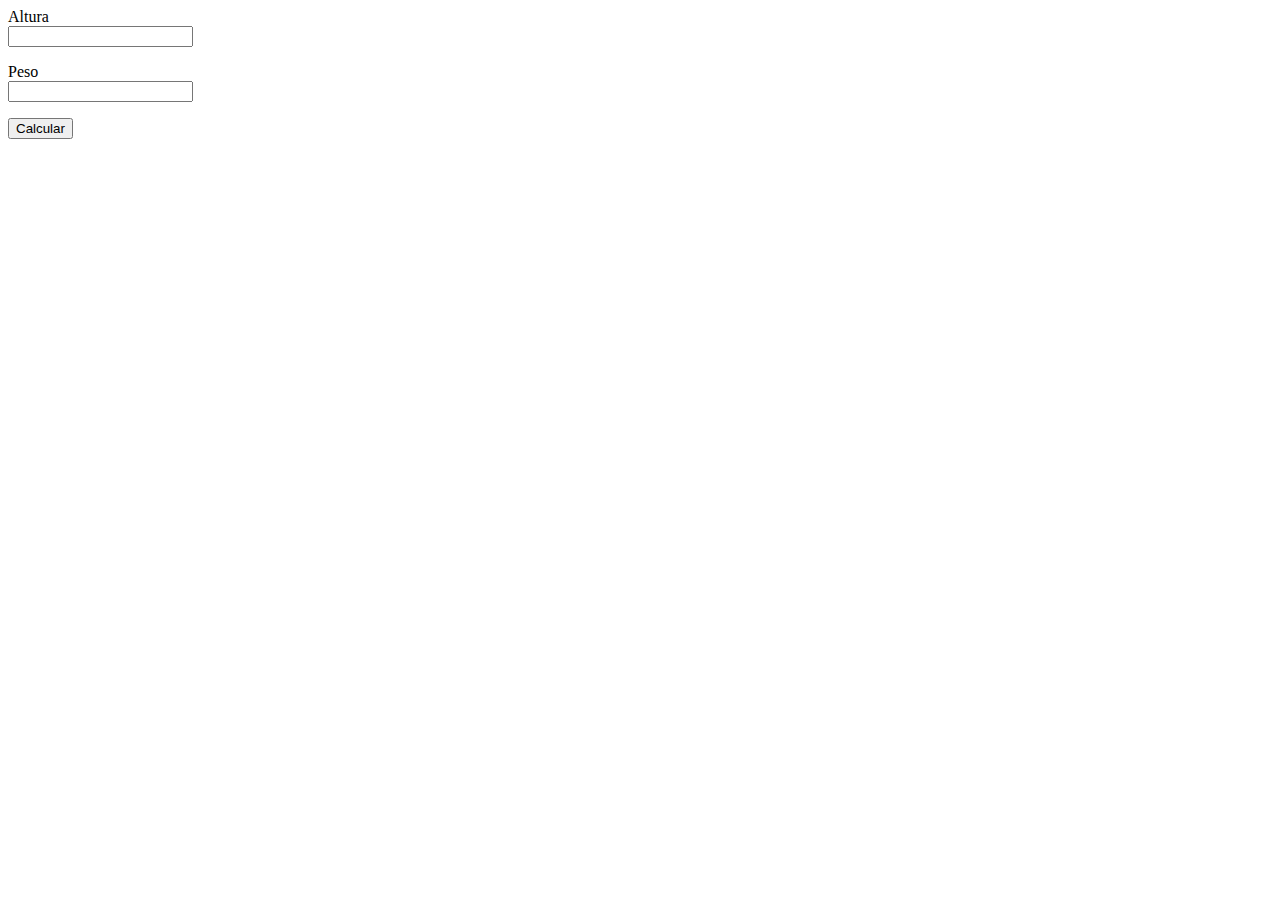
==== Atividade_imc/index.html @ b45194b1 "Add files via upload" ====
<html lang="pt-br">
<head>
    <meta charset="UTF-8">
    <title>IMC</title>
</head>

<body>
    <form name="imcForm" id="imcForm" action="#">
        <p>
            Altura<br>
            <input type="text" id="altura" name="altura"/>
        </p>
        <p>
            Peso<br>
            <input type="text" id="peso" name="peso"/>
        </p>
        <p> 
            <input type="submit" name="Enviar" value="Calcular" onclick="calcula_imc()"/>
        </p>
        <div id="resul">
        </div>
    </form>
</body>

</html>
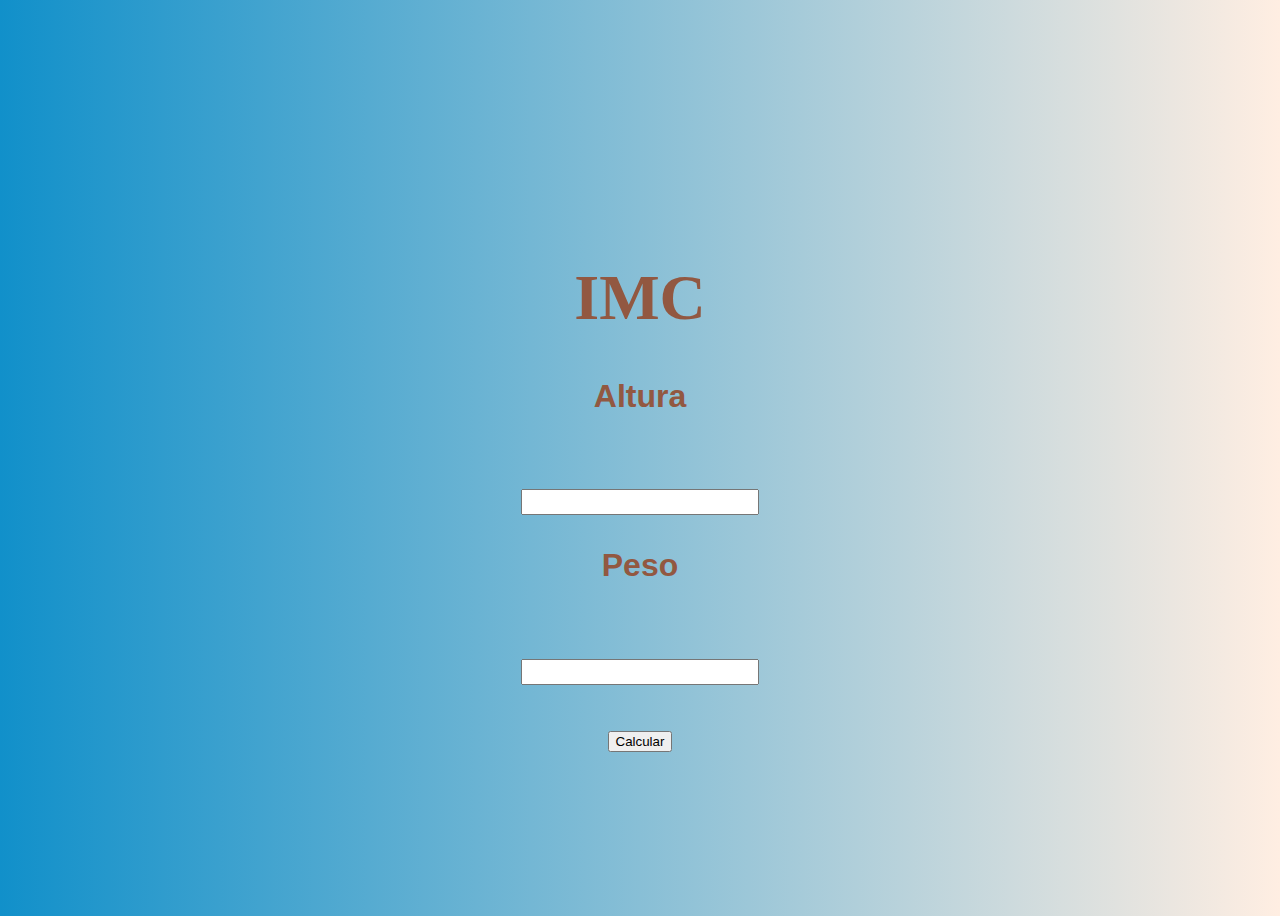
==== commit 438f56d4: "Add files via upload" ====
--- a/Atividade_imc/index.html
+++ b/Atividade_imc/index.html
@@ -1,25 +1,32 @@
+<!DOCTYPE html>
 <html lang="pt-br">
-<head>
-    <meta charset="UTF-8">
-    <title>IMC</title>
-</head>
+    <head>
+        <meta charset="UTF-8">
+        <link rel="stylesheet" href="estilo.css">
+        <title>IMC</title>
+        
+    </head>
+    <body>
+        <div class="forms">
+        <form name="imcForm" id="imcForm" action="#" style="text-align: center ; padding-top: 25px;" >
+            <h1>IMC</h1>
+                <h2>Altura</h2>
+                <br>
+                <input class = "alt" type="text" id="altura" name="altura">
 
-<body>
-    <form name="imcForm" id="imcForm" action="#">
-        <p>
-            Altura<br>
-            <input type="text" id="altura" name="altura"/>
-        </p>
-        <p>
-            Peso<br>
-            <input type="text" id="peso" name="peso"/>
-        </p>
-        <p> 
-            <input type="submit" name="Enviar" value="Calcular" onclick="calcula_imc()"/>
-        </p>
-        <div id="resul">
-        </div>
-    </form>
-</body>
+            <p>
+                <h2>Peso</h2> 
+                <br>
+                <input class ="pes" type="text" id="peso" name="peso">
+            </p>
+            <p>
+                <input class= "botao" type="submit" value="Calcular" name="Enviar" onclick="calcular_imc(event)">
+            </p>
 
+            <div id="resul"></div>
+        </form>
+
+        <script src="imc2.js"></script>
+
+    </body>
 </html>--- a/Atividade_imc/estilo.css
+++ b/Atividade_imc/estilo.css
@@ -0,0 +1,47 @@
+body{
+    height: 100vh;
+    background: linear-gradient(
+    90deg,
+    #1190ca 0%,#ffeee2
+    );
+    display: flex;
+    align-items: center;
+    justify-content: center;
+}
+
+
+h1{
+    color: #925841;
+}
+
+h2{
+    font-size: 100%;
+    font-family: 'Franklin Gothic Medium', 'Arial Narrow', Arial, sans-serif;
+    color: #925841;
+    text-align: center;
+}
+.forms{
+    text-align: center;
+    margin-top: 5%;
+    font-size: 2rem;
+}
+
+.botao:hover{
+        background-color: #925841;
+        color: white;
+}
+
+.altura, .peso{
+    margin-top: 0%;
+    margin-bottom: 0%;
+    color: white;
+    font-size: large;
+    font-weight: bold;
+}
+
+.alt, .pes{
+    font-family: 'Roboto Mono', monospace;
+    color: #925841;
+    font-weight: bold;
+    font-size: 18px;
+}
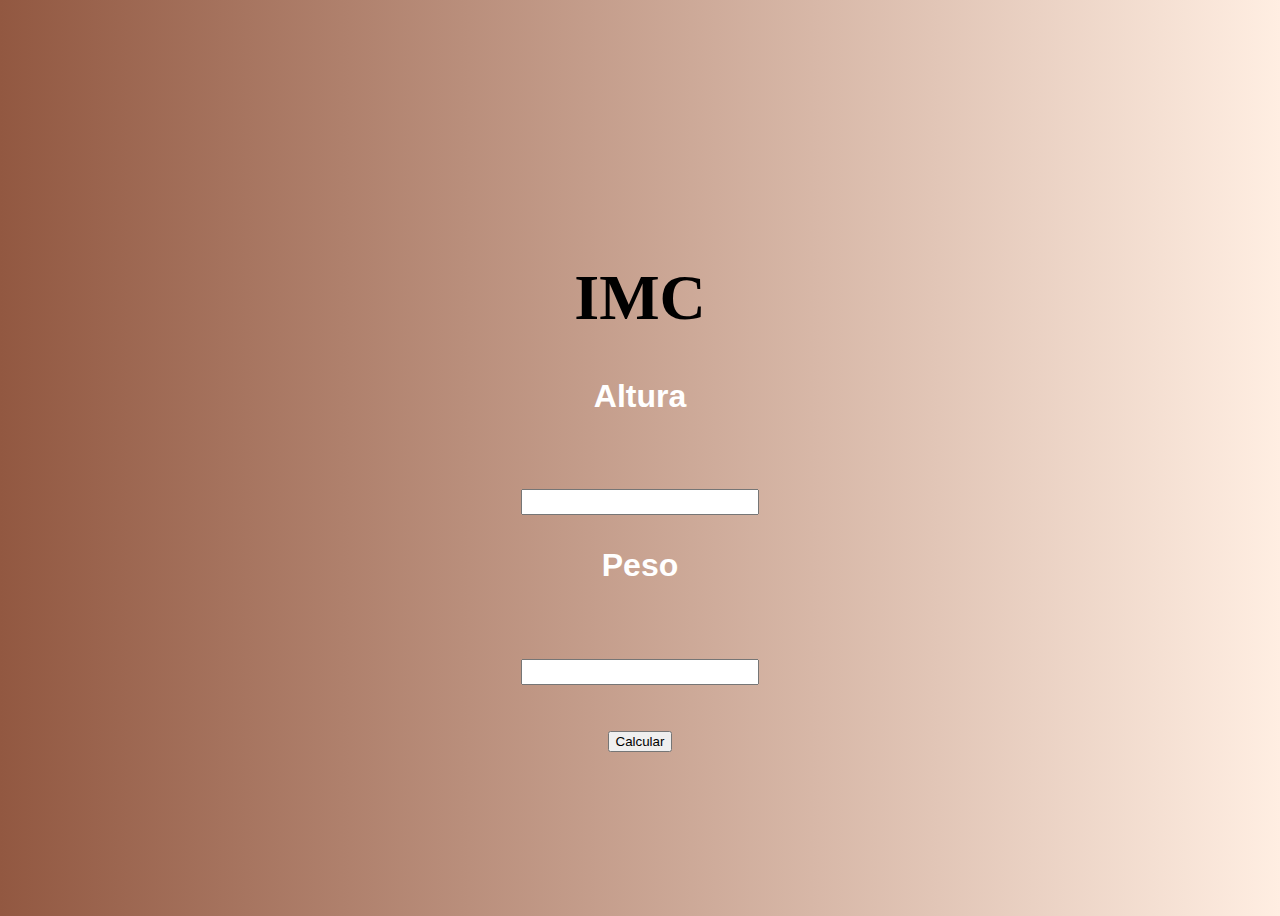
==== commit 13553b88: "Add files via upload" ====
--- a/Atividade_imc/index.html
+++ b/Atividade_imc/index.html
@@ -23,7 +23,9 @@
                 <input class= "botao" type="submit" value="Calcular" name="Enviar" onclick="calcular_imc(event)">
             </p>
 
-            <div id="resul"></div>
+            <div id="resul">
+
+            </div>
         </form>
 
         <script src="imc2.js"></script>
--- a/Atividade_imc/estilo.css
+++ b/Atividade_imc/estilo.css
@@ -2,7 +2,7 @@
     height: 100vh;
     background: linear-gradient(
     90deg,
-    #1190ca 0%,#ffeee2
+    #925841 0%,#ffeee2
     );
     display: flex;
     align-items: center;
@@ -11,13 +11,13 @@
 
 
 h1{
-    color: #925841;
+    color: #000000;
 }
 
 h2{
     font-size: 100%;
     font-family: 'Franklin Gothic Medium', 'Arial Narrow', Arial, sans-serif;
-    color: #925841;
+    color: #ffffff;
     text-align: center;
 }
 .forms{
@@ -45,3 +45,25 @@
     font-weight: bold;
     font-size: 18px;
 }
+.imc-grave {
+    color: #FF0000; 
+}
+
+.imc-moderado{
+    color: #5eff00; 
+}
+
+.imc-baixograve {
+    color: #ff9100; 
+}
+
+
+.imc-baixo {
+    color: #00eeff; 
+}
+
+
+.imc-médio {
+    color: #11f368; 
+}
+
